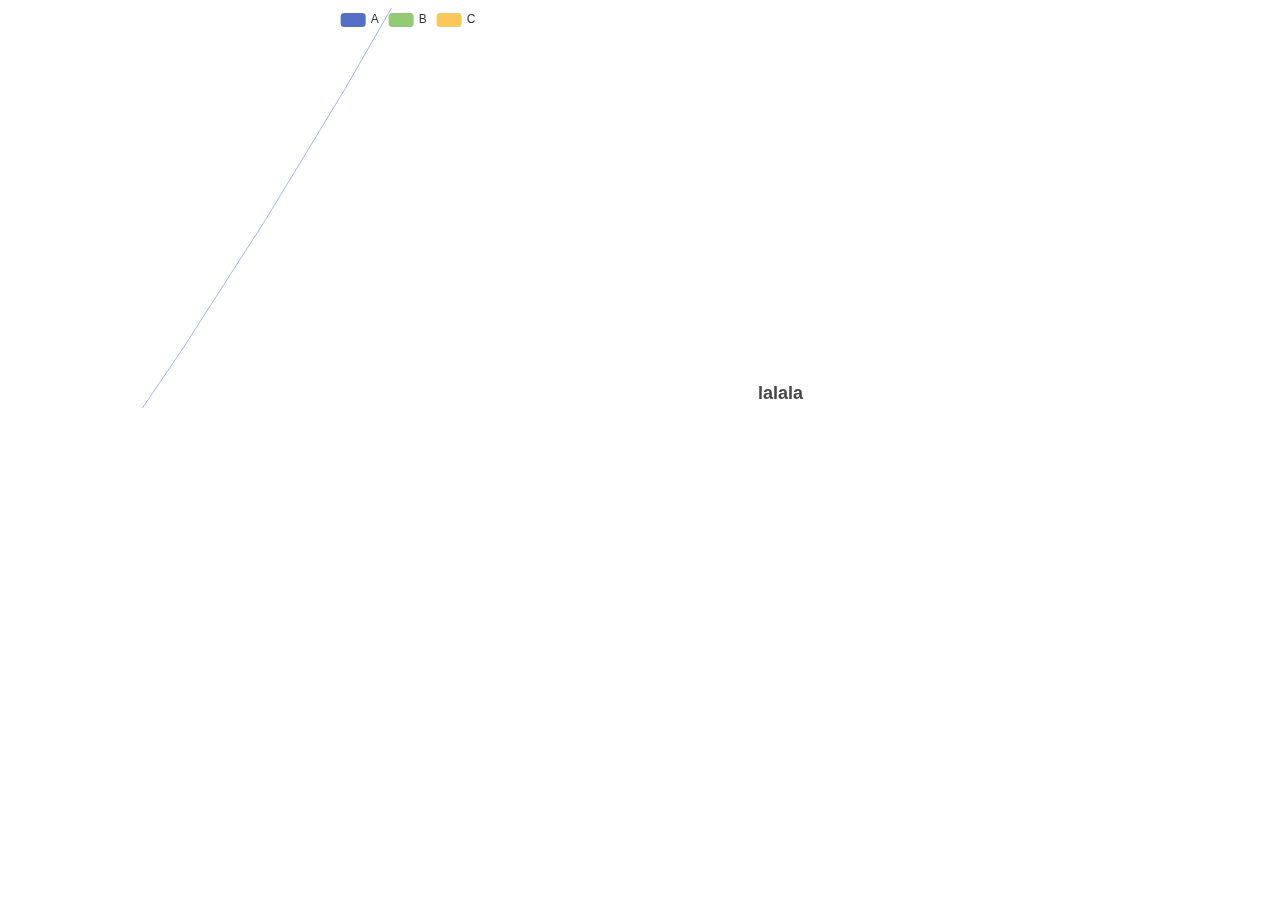
==== echarts.html @ e961b1de "init 示例" ====
<!DOCTYPE html>
<html>
	<head>
		<meta charset="utf-8">
		<title></title>
	</head>
	<body>
	</body>
</html>
<!DOCTYPE html>
<html>
	
	<script src="http://code.jquery.com/jquery-2.1.1.min.js"></script>
	<script type="text/javascript"  src="echarts.js"></script>
	<head>
		<meta charset="utf-8">
		<title>myECharts</title>
	</head>
	<body>
		<div id="box" style="width: 800px;height:400px;"></div>
	</body>
	<script>
		var chartDom = document.getElementById('box');
		var myChart = echarts.init(chartDom);
		var option;
		
		myChart.showLoading();
		// $.getJSON('https://cdn.jsdelivr.net/gh/apache/echarts-website@asf-site/examples/data/asset/data/les-miserables.json', function (graph) {
		$.getJSON('demo.json', function (graph) {
		  myChart.hideLoading();
		  graph.nodes.forEach(function (node) {
		    node.label = {
		      show: node.symbolSize > 10
		    };
		  });
		  option = {
		    title: {
		      text: 'lalala',
		      subtext: 'Default layout',
		      top: 'bottom',
		      left: 'right'
		    },
		    tooltip: {},
		    legend: [
		      {
		        // selectedMode: 'single',
		        data: graph.categories.map(function (a) {
		          return a.name;
		        })
		      }
		    ],
		    animationDuration: 1500,
		    animationEasingUpdate: 'quinticInOut',
		    series: [
		      {
		        name: 'lalala',
		        type: 'graph',
		        layout: 'force',
		        data: graph.nodes,
		        links: graph.links,
		        categories: graph.categories,
		        roam: true,
		        label: {
		          position: 'right',
		          formatter: '{b}'
		        },
		        lineStyle: {
		          color: 'source',
		          curveness: 0.2
		        },
		        emphasis: {
		          focus: 'adjacency',
		          lineStyle: {
		            width: 10
		          }
		        },
				force: {
				          repulsion: 10
				}
		      }
		    ]
		  };
		  myChart.setOption(option);
		});
		
		option && myChart.setOption(option);

	</script>
</html>
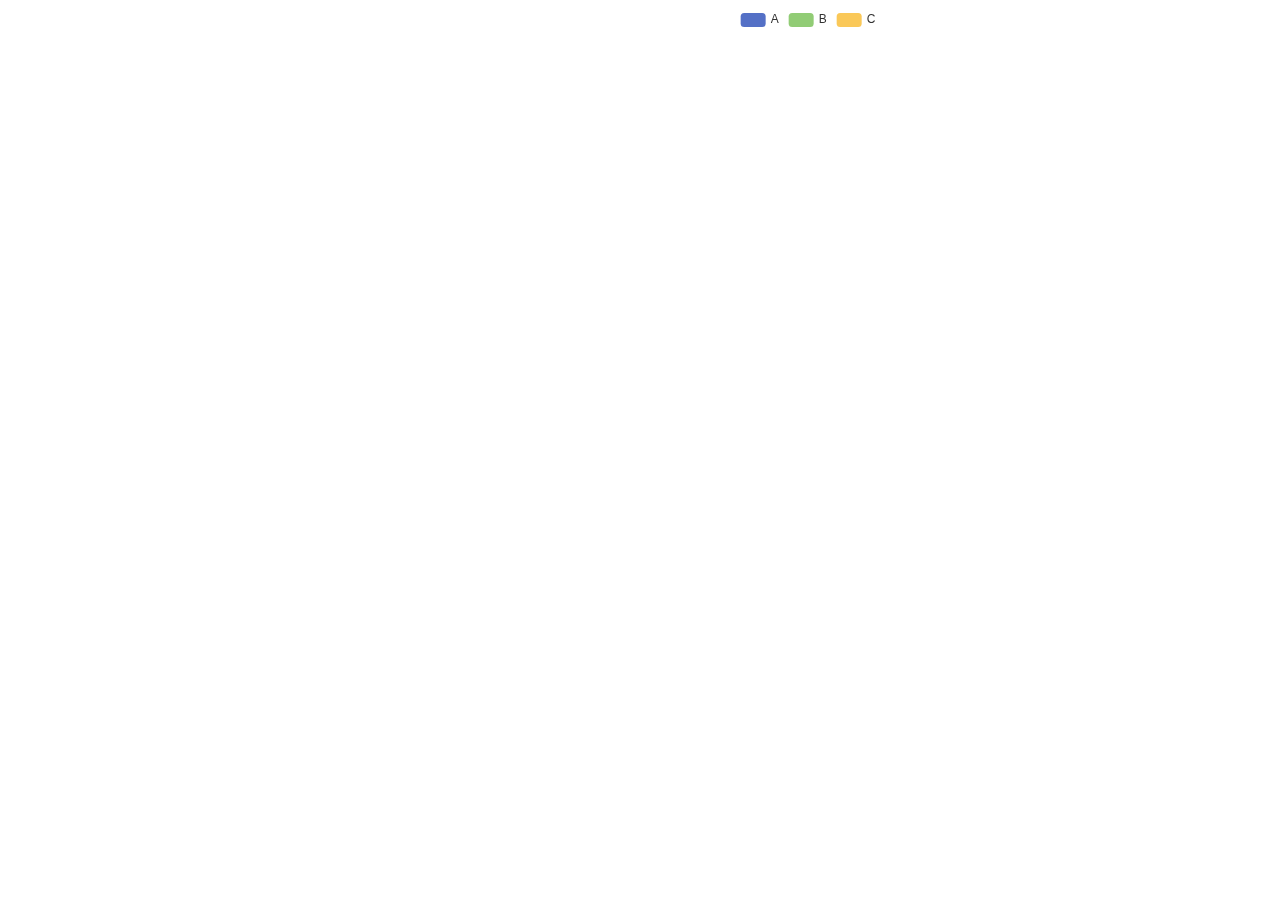
==== commit e4219d71: "bootstrap table echarts" ====
--- a/echarts.html
+++ b/echarts.html
@@ -17,7 +17,7 @@
 		<title>myECharts</title>
 	</head>
 	<body>
-		<div id="box" style="width: 800px;height:400px;"></div>
+		<div id="box" style="width: 1600px;height:800px;"></div>
 	</body>
 	<script>
 		var chartDom = document.getElementById('box');
@@ -66,7 +66,7 @@
 		        },
 		        lineStyle: {
 		          color: 'source',
-		          curveness: 0.2
+		          curveness: 0
 		        },
 		        emphasis: {
 		          focus: 'adjacency',
